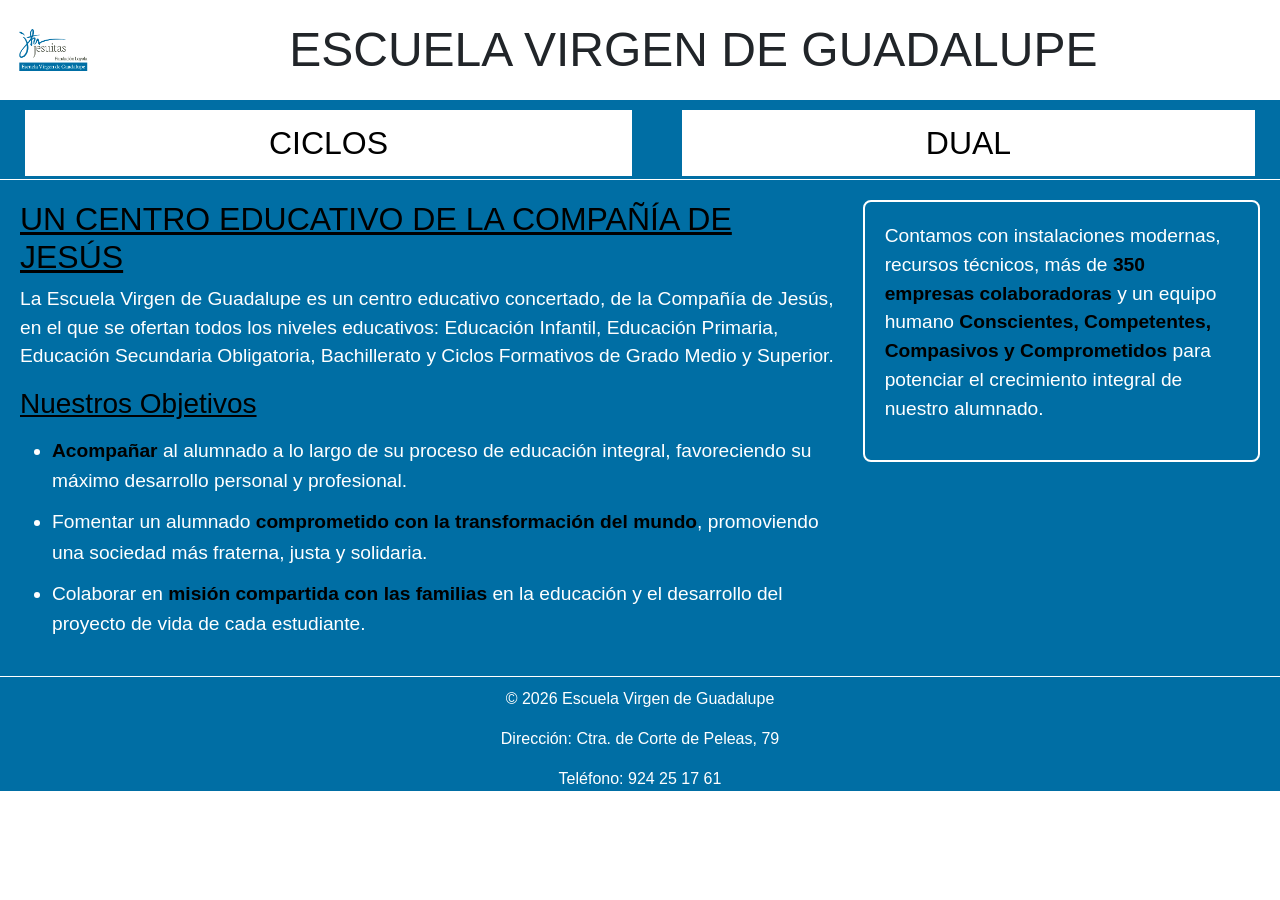
==== index.html @ d45effaf "g" ====
<!DOCTYPE html>
<html lang="es">
<head>
    <meta charset="UTF-8">
    <meta name="viewport" content="width=device-width, initial-scale=1.0">
    <title>COLEGIO VIRGEN DE GUADALUPE</title>
    <link href="https://cdn.jsdelivr.net/npm/bootstrap@5.3.3/dist/css/bootstrap.min.css" rel="stylesheet">
    <link rel="stylesheet" href="estilosml.css">
</head>
<body>
    <header class="container-fluid">
        <div class="row align-items-center h-100">
            <div id="logotipo" class="col-1">
                <img src="IMAGENES/logotipo.png" alt="logotipo">
            </div>
            <div class="col-11">
                <h1>ESCUELA VIRGEN DE GUADALUPE</h1>
            </div>
        </div>
    </header>
    <nav class="navbar-custom">
        <ul class="nav h-100 d-flex">
            <li class="nav-item">
                <a class="nav-link h-100" href="ciclos.html">CICLOS</a>
            </li>
            <li class="nav-item">
                <a class="nav-link h-100" href="dual.html">DUAL</a>
            </li>
        </ul>
    </nav>
    <main>
        <div id="info" class="row g-4">
            <section class="col-12 col-md-8">
                <h2>UN CENTRO EDUCATIVO DE LA COMPAÑÍA DE JESÚS</h2>
                <p>La Escuela Virgen de Guadalupe es un centro educativo concertado, de la Compañía de Jesús, en el que se ofertan todos los niveles educativos: Educación Infantil, Educación Primaria, Educación Secundaria Obligatoria, Bachillerato y Ciclos Formativos de Grado Medio y Superior.</p>

                <h3>Nuestros Objetivos</h3>
                <ul>
                    <li><b>Acompañar</b> al alumnado a lo largo de su proceso de educación integral, favoreciendo su máximo desarrollo personal y profesional.</li>
                    <li>Fomentar un alumnado <b>comprometido con la transformación del mundo</b>, promoviendo una sociedad más fraterna, justa y solidaria.</li>
                    <li>Colaborar en <b>misión compartida con las familias</b> en la educación y el desarrollo del proyecto de vida de cada estudiante.</li>
                </ul>
            </section>

            <aside class="col-12 col-md-4 align-self-start">
                <div id="bloque">
                    <p>Contamos con instalaciones modernas, recursos técnicos, más de <b>350 empresas colaboradoras</b> y un equipo humano <b>Conscientes, Competentes, Compasivos y Comprometidos</b> para potenciar el crecimiento integral de nuestro alumnado.</p>
                </div>
            </aside>
        </div>
    </main>
    <footer>
        <p>© 2026 Escuela Virgen de Guadalupe</p>
        <p>Dirección: Ctra. de Corte de Peleas, 79</p>
        <p>Teléfono: 924 25 17 61</p>
    </footer>

    <script src="https://cdn.jsdelivr.net/npm/bootstrap@5.3.3/dist/js/bootstrap.bundle.min.js"></script>
</body>
</html>
---- estilosml.css ----
/* GENERAL */
body {
    font-family: Verdana, Geneva, Tahoma, sans-serif;
    font-size: 16px;
    max-width: 1400px;
    margin: 0 auto;
}

header {
    height: 100px;
    text-align: center;
    margin: 0;
}

main {
    min-height: 480px;
    background-color: #006ea4;
    color: white;
    padding: 20px;
    font-size: 1.2rem;
}

footer {
    border-top: 0.1px solid white;
    min-height: 110px;
    background-color: #006ea4;
    color: white;
    text-align: center;
    padding-top: 10px;
}

#logotipo img {
    width: 100%;
    height: auto;
    display: block;
}

header h1 {
    font-size: 3rem;
    font-family: 'Franklin Gothic Medium', 'Arial Narrow', Arial, sans-serif;
    height: 100%;
    margin: 0;
}

nav.navbar-custom {
    height: 80px;
    background-color: #006ea4;
    padding: 10px 0;
    border-bottom: 0.1px solid white;
}

nav.navbar-custom ul {
    display: flex;
    height: 100%;
    list-style: none;
    margin: 0;
    padding: 0;
}

nav.navbar-custom .nav-item {
    border: 1px solid white;
    flex-grow: 1;
    margin: 0 25px;
}

nav.navbar-custom .nav-link {
    color: black;
    display: flex;
    justify-content: center;
    align-items: center;
    height: 100%;
    font-size: 2rem;
    font-family: 'Franklin Gothic Medium', 'Arial Narrow', Arial, sans-serif;
    background-color: white;
}

nav.navbar-custom .nav-link:hover {
    background-color: aliceblue;
    transition-duration: 2s;
}

main h2, main h3 {
    color: black;
    text-decoration: underline;
}

main b {
    color: black;
}

#bloque {
    border: 2px solid white;
    padding: 20px;
    border-radius: 8px;
}

main ul {
    margin-top: 15px;
    line-height: 1.6;
}

main li {
    margin-bottom: 10px;
}
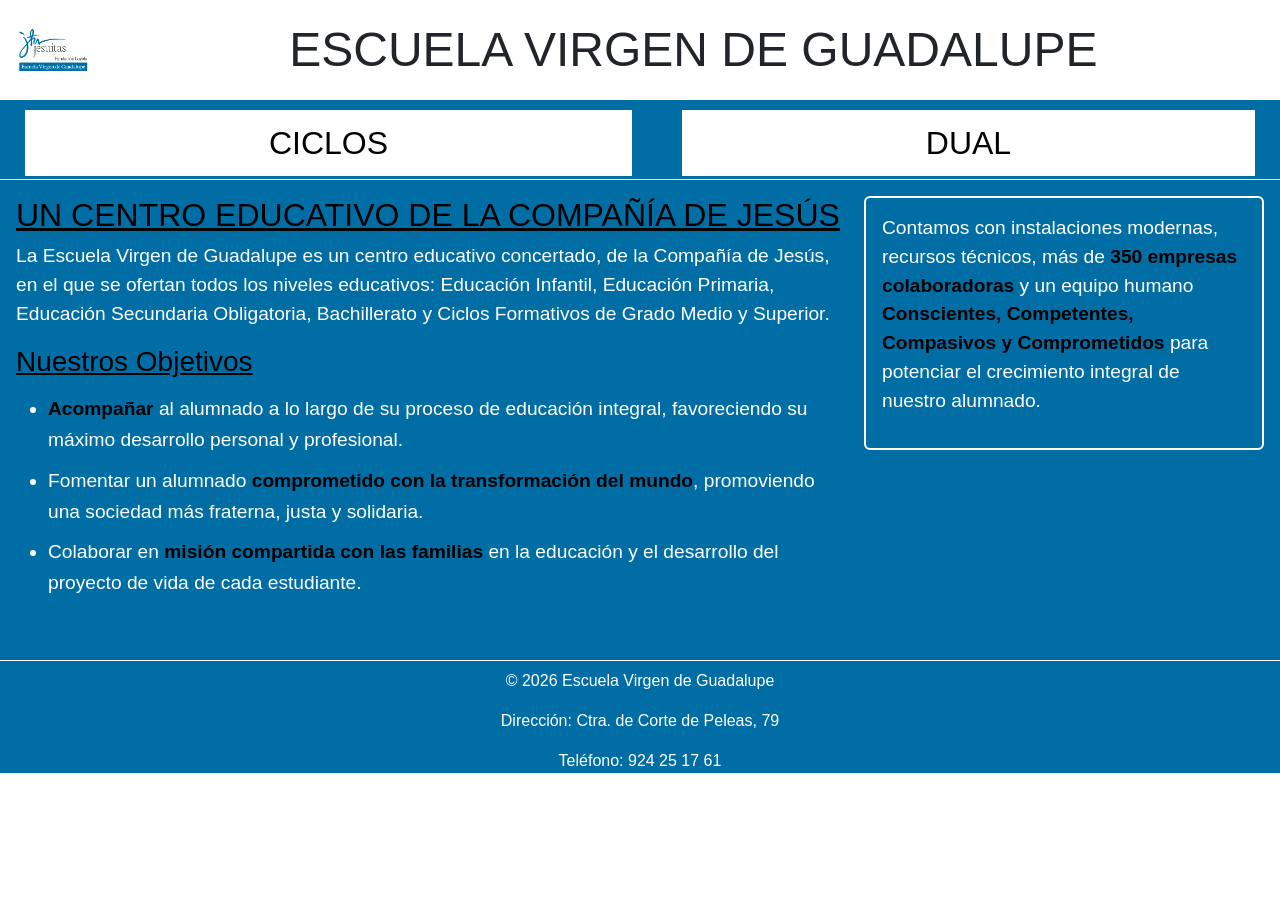
==== commit 94268d0e: "f" ====
--- a/index.html
+++ b/index.html
@@ -8,7 +8,7 @@
     <link rel="stylesheet" href="estilosml.css">
 </head>
 <body>
-    <header class="container-fluid">
+    <header class="container-fluid text-center">
         <div class="row align-items-center h-100">
             <div id="logotipo" class="col-1">
                 <img src="IMAGENES/logotipo.png" alt="logotipo">
@@ -19,7 +19,7 @@
         </div>
     </header>
     <nav class="navbar-custom">
-        <ul class="nav h-100 d-flex">
+        <ul class="nav h-100 d-flex list-unstyled m-0 p-0">
             <li class="nav-item">
                 <a class="nav-link h-100" href="ciclos.html">CICLOS</a>
             </li>
@@ -28,14 +28,14 @@
             </li>
         </ul>
     </nav>
-    <main>
+    <main class="p-3">
         <div id="info" class="row g-4">
             <section class="col-12 col-md-8">
                 <h2>UN CENTRO EDUCATIVO DE LA COMPAÑÍA DE JESÚS</h2>
                 <p>La Escuela Virgen de Guadalupe es un centro educativo concertado, de la Compañía de Jesús, en el que se ofertan todos los niveles educativos: Educación Infantil, Educación Primaria, Educación Secundaria Obligatoria, Bachillerato y Ciclos Formativos de Grado Medio y Superior.</p>
 
                 <h3>Nuestros Objetivos</h3>
-                <ul>
+                <ul class="mt-3">
                     <li><b>Acompañar</b> al alumnado a lo largo de su proceso de educación integral, favoreciendo su máximo desarrollo personal y profesional.</li>
                     <li>Fomentar un alumnado <b>comprometido con la transformación del mundo</b>, promoviendo una sociedad más fraterna, justa y solidaria.</li>
                     <li>Colaborar en <b>misión compartida con las familias</b> en la educación y el desarrollo del proyecto de vida de cada estudiante.</li>
@@ -43,13 +43,13 @@
             </section>
 
             <aside class="col-12 col-md-4 align-self-start">
-                <div id="bloque">
+                <div id="bloque" class="p-3 rounded">
                     <p>Contamos con instalaciones modernas, recursos técnicos, más de <b>350 empresas colaboradoras</b> y un equipo humano <b>Conscientes, Competentes, Compasivos y Comprometidos</b> para potenciar el crecimiento integral de nuestro alumnado.</p>
                 </div>
             </aside>
         </div>
     </main>
-    <footer>
+    <footer class="text-center pt-2">
         <p>© 2026 Escuela Virgen de Guadalupe</p>
         <p>Dirección: Ctra. de Corte de Peleas, 79</p>
         <p>Teléfono: 924 25 17 61</p>
--- a/estilosml.css
+++ b/estilosml.css
@@ -1,4 +1,3 @@
-/* GENERAL */
 body {
     font-family: Verdana, Geneva, Tahoma, sans-serif;
     font-size: 16px;
@@ -8,7 +7,6 @@
 
 header {
     height: 100px;
-    text-align: center;
     margin: 0;
 }
 
@@ -16,7 +14,6 @@
     min-height: 480px;
     background-color: #006ea4;
     color: white;
-    padding: 20px;
     font-size: 1.2rem;
 }
 
@@ -25,8 +22,6 @@
     min-height: 110px;
     background-color: #006ea4;
     color: white;
-    text-align: center;
-    padding-top: 10px;
 }
 
 #logotipo img {
@@ -50,11 +45,7 @@
 }
 
 nav.navbar-custom ul {
-    display: flex;
     height: 100%;
-    list-style: none;
-    margin: 0;
-    padding: 0;
 }
 
 nav.navbar-custom .nav-item {
@@ -90,12 +81,9 @@
 
 #bloque {
     border: 2px solid white;
-    padding: 20px;
-    border-radius: 8px;
 }
 
 main ul {
-    margin-top: 15px;
     line-height: 1.6;
 }
 
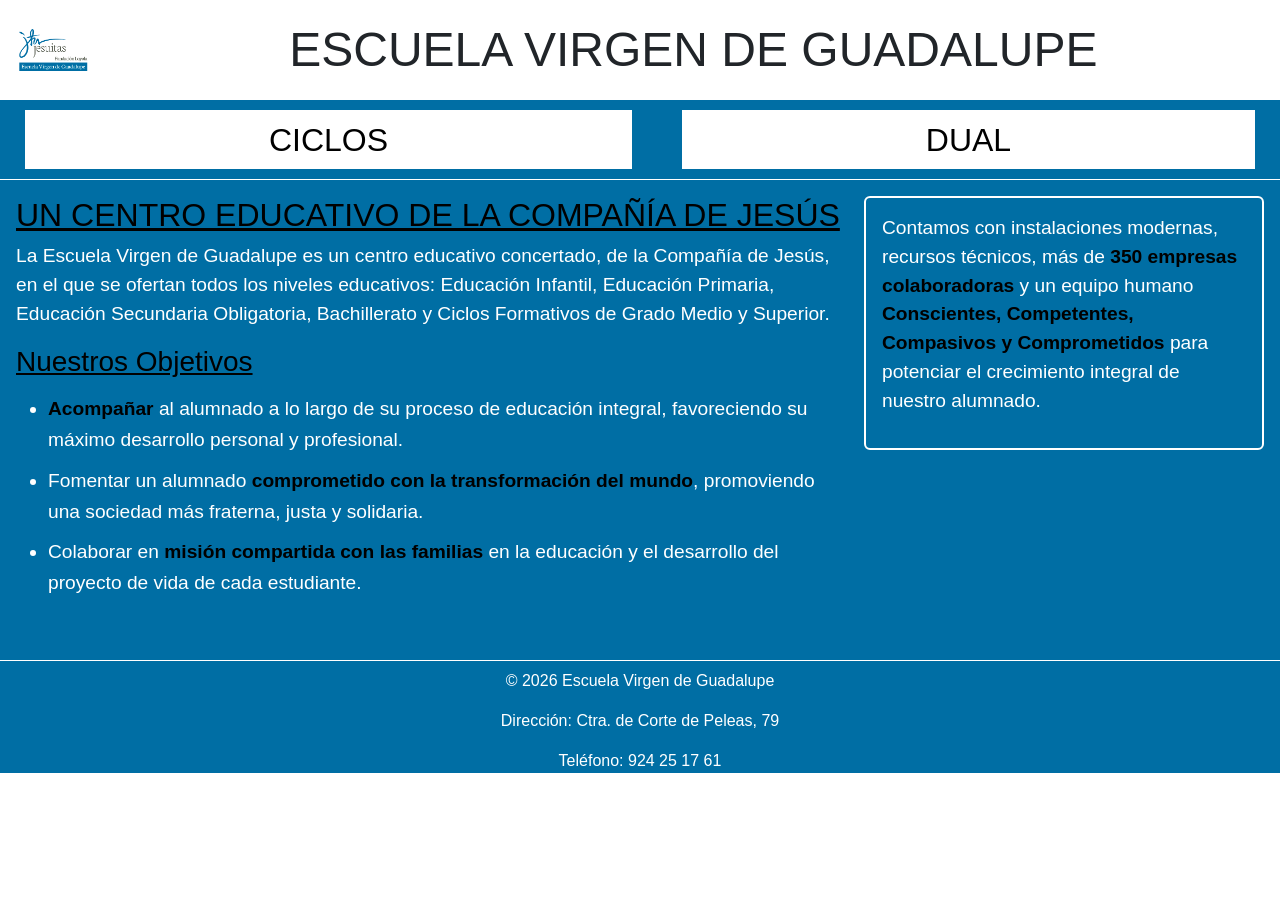
==== commit d20755ac: "g" ====
--- a/index.html
+++ b/index.html
@@ -19,12 +19,12 @@
         </div>
     </header>
     <nav class="navbar-custom">
-        <ul class="nav h-100 d-flex list-unstyled m-0 p-0">
-            <li class="nav-item">
-                <a class="nav-link h-100" href="ciclos.html">CICLOS</a>
+        <ul class="nav h-100 d-flex list-unstyled m-0 p-0 align-items-stretch">
+            <li class="nav-item flex-grow-1 d-flex">
+                <a class="nav-link w-100 p-0 d-flex justify-content-center align-items-center" href="ciclos.html">CICLOS</a>
             </li>
-            <li class="nav-item">
-                <a class="nav-link h-100" href="dual.html">DUAL</a>
+            <li class="nav-item flex-grow-1 d-flex">
+                <a class="nav-link w-100 p-0 d-flex justify-content-center align-items-center" href="dual.html">DUAL</a>
             </li>
         </ul>
     </nav>
@@ -33,7 +33,6 @@
             <section class="col-12 col-md-8">
                 <h2>UN CENTRO EDUCATIVO DE LA COMPAÑÍA DE JESÚS</h2>
                 <p>La Escuela Virgen de Guadalupe es un centro educativo concertado, de la Compañía de Jesús, en el que se ofertan todos los niveles educativos: Educación Infantil, Educación Primaria, Educación Secundaria Obligatoria, Bachillerato y Ciclos Formativos de Grado Medio y Superior.</p>
-
                 <h3>Nuestros Objetivos</h3>
                 <ul class="mt-3">
                     <li><b>Acompañar</b> al alumnado a lo largo de su proceso de educación integral, favoreciendo su máximo desarrollo personal y profesional.</li>
@@ -41,7 +40,6 @@
                     <li>Colaborar en <b>misión compartida con las familias</b> en la educación y el desarrollo del proyecto de vida de cada estudiante.</li>
                 </ul>
             </section>
-
             <aside class="col-12 col-md-4 align-self-start">
                 <div id="bloque" class="p-3 rounded">
                     <p>Contamos con instalaciones modernas, recursos técnicos, más de <b>350 empresas colaboradoras</b> y un equipo humano <b>Conscientes, Competentes, Compasivos y Comprometidos</b> para potenciar el crecimiento integral de nuestro alumnado.</p>
@@ -54,7 +52,6 @@
         <p>Dirección: Ctra. de Corte de Peleas, 79</p>
         <p>Teléfono: 924 25 17 61</p>
     </footer>
-
     <script src="https://cdn.jsdelivr.net/npm/bootstrap@5.3.3/dist/js/bootstrap.bundle.min.js"></script>
 </body>
 </html>
--- a/estilosml.css
+++ b/estilosml.css
@@ -50,24 +50,16 @@
 
 nav.navbar-custom .nav-item {
     border: 1px solid white;
-    flex-grow: 1;
     margin: 0 25px;
 }
 
 nav.navbar-custom .nav-link {
     color: black;
-    display: flex;
-    justify-content: center;
-    align-items: center;
+    background-color: aliceblue;
     height: 100%;
     font-size: 2rem;
     font-family: 'Franklin Gothic Medium', 'Arial Narrow', Arial, sans-serif;
     background-color: white;
-}
-
-nav.navbar-custom .nav-link:hover {
-    background-color: aliceblue;
-    transition-duration: 2s;
 }
 
 main h2, main h3 {
@@ -89,4 +81,19 @@
 
 main li {
     margin-bottom: 10px;
+}
+
+#grande {
+    flex-grow: 4;
+}
+
+#volver {
+    order: -1;
+    flex: 0 0 100px;
+    margin-right: 25px;
+    background-color: white;
+}
+
+#volver a {
+    font-size: 1em;
 }
